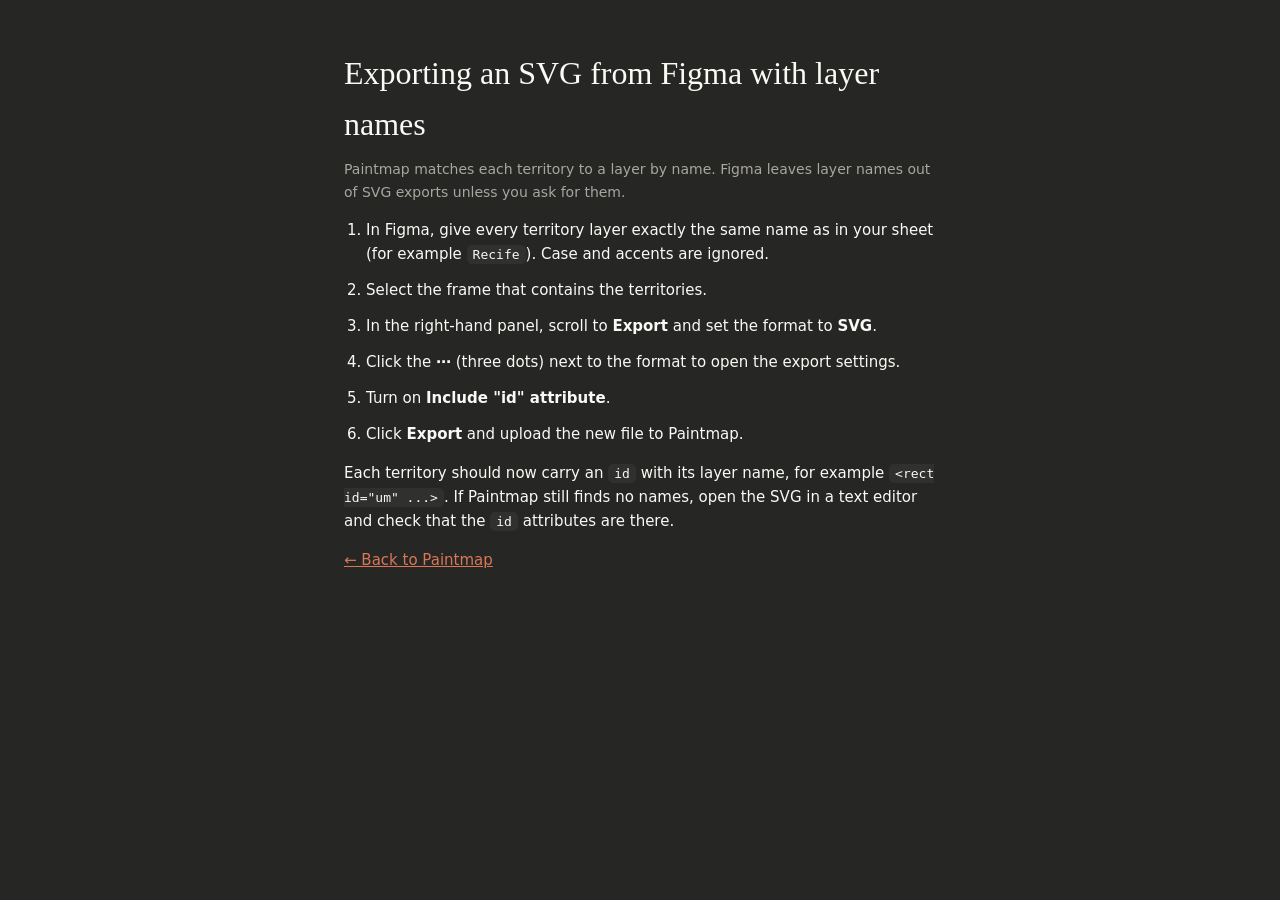
==== docs/figma-export.html @ fa53d297 "added docs section, css changes, description added on main menu" ====
<!DOCTYPE html>
<html lang="en">
<head>
  <meta charset="utf-8">
  <meta name="viewport" content="width=device-width, initial-scale=1">
  <title>Exporting an SVG from Figma with layer names</title>
  <link rel="stylesheet" href="../styles.css">
</head>
<body>
<script>try { if (window.self !== window.top) document.documentElement.classList.add("embedded"); } catch (e) { document.documentElement.classList.add("embedded"); }</script>
<main class="doc">
  <h1>Exporting an SVG from Figma with layer names</h1>
  <p class="muted">Paintmap matches each territory to a layer by name. Figma leaves layer names out of SVG exports unless you ask for them.</p>
  <ol>
    <li>In Figma, give every territory layer exactly the same name as in your sheet (for example <code>Recife</code>). Case and accents are ignored.</li>
    <li>Select the frame that contains the territories.</li>
    <li>In the right-hand panel, scroll to <strong>Export</strong> and set the format to <strong>SVG</strong>.</li>
    <li>Click the <strong>⋯</strong> (three dots) next to the format to open the export settings.</li>
    <li>Turn on <strong>Include "id" attribute</strong>.</li>
    <li>Click <strong>Export</strong> and upload the new file to Paintmap.</li>
  </ol>
  <p>Each territory should now carry an <code>id</code> with its layer name, for example <code>&lt;rect id="um" ...&gt;</code>. If Paintmap still finds no names, open the SVG in a text editor and check that the <code>id</code> attributes are there.</p>
  <p class="back"><a href="../index.html">← Back to Paintmap</a></p>
</main>
</body>
</html>
---- styles.css ----
:root{
  --bg:#262624; --panel:#1f1e1d; --raised:#30302e; --line:#3d3d3a;
  --text:#faf9f5; --muted:#a8a69e; --accent:#d97757; --accent-h:#c6613f;
  --serif:"Tiempos Headline","Source Serif Pro",Georgia,serif;
  --sans:system-ui,-apple-system,"Segoe UI",Roboto,sans-serif;
}
*{box-sizing:border-box}
[hidden]{display:none!important}
html,body{margin:0;height:100%;background:var(--bg);color:var(--text);font-family:var(--sans);font-size:15px}
h1,h2,h3{font-family:var(--serif);font-weight:500;margin:0}
.app{display:grid;grid-template-columns:30% 70%;height:100vh}

/* menu */
.menu{background:var(--panel);border-right:1px solid var(--line);padding:24px;display:flex;flex-direction:column;gap:20px;overflow-y:auto}
.brand{display:flex;align-items:center;gap:10px}
.brand h1{font-size:24px}.spark{color:var(--accent);font-size:26px}
#form{display:flex;flex-direction:column;gap:18px;flex:1}
.field{display:flex;flex-direction:column;gap:6px;color:var(--muted);font-size:13px}
.field small{color:var(--muted)}
input[type=file],input[type=number],input[type=text],select{
  background:var(--raised);border:1px solid var(--line);color:var(--text);border-radius:8px;padding:9px 10px;font:inherit}
input:focus,select:focus{outline:2px solid var(--accent);outline-offset:1px}
input[type=file]::file-selector-button{background:var(--line);color:var(--text);border:0;border-radius:6px;padding:5px 10px;margin-right:10px;cursor:pointer}
.check{display:flex;gap:10px;align-items:flex-start;font-size:14px;line-height:1.4;cursor:pointer}
.check input{accent-color:var(--accent);width:18px;height:18px;margin-top:2px}
.msg{margin:0;font-size:13px;color:var(--muted);line-height:1.45}
.msg.warn{color:#e5b567}.msg.err{color:#e57a6c}
.primary,.btn{background:var(--accent);color:#fff;border:0;border-radius:10px;padding:12px 20px;font:inherit;font-weight:600;cursor:pointer;transition:background .15s}
.primary:hover:not(:disabled),.btn:hover{background:var(--accent-h)}
.primary:disabled{background:var(--line);color:var(--muted);cursor:not-allowed}
.primary.small{padding:9px 16px}

/* canvas */
.main{display:flex;flex-direction:column;min-width:0;height:100vh}
.stage{flex:1;position:relative;min-height:0}
.upload{height:100%;display:flex;flex-direction:column;align-items:center;justify-content:center;gap:16px;padding:24px}
.upload h2{font-size:32px}
.btn{display:inline-block}
.muted{color:var(--muted);margin:0;font-size:14px}
.preview{width:min(460px,80%);max-height:45%;display:flex;justify-content:center}
.preview svg{width:100%;height:100%;max-height:300px}
#mapView{position:absolute;inset:0}
.map-host{position:absolute;inset:0;padding:70px 40px 40px}
.map-host svg{width:100%;height:100%}
svg path,svg polygon,svg polyline,svg rect,svg circle,svg ellipse{transition:filter .1s}
svg .hl{filter:brightness(1.25);stroke:#faf9f5!important;stroke-width:2px!important}
.icon-btn{position:absolute;background:var(--raised);color:var(--text);border:1px solid var(--line);border-radius:10px;padding:9px 14px;font:inherit;cursor:pointer;z-index:5}
.icon-btn:hover{border-color:var(--muted)}
.icon-btn.square{width:44px;height:44px;padding:0;font-size:22px}
.top-left{top:16px;left:16px}.top-right{top:16px;right:16px}

/* legend */
.legend{position:absolute;left:16px;bottom:16px;background:var(--raised);border:1px solid transparent;border-radius:10px;padding:14px 16px;max-width:260px;z-index:4;transition:border-color .15s}
.legend:hover{border-color:#8a8985}
.legend.right{left:auto;right:16px}
.legend h3{font-size:16px;margin-bottom:8px}
.legend ul{list-style:none;margin:0;padding:0;display:flex;flex-direction:column;gap:6px}
.legend li{display:flex;align-items:center;gap:10px;font-size:13px}
.legend li i{width:18px;height:18px;border-radius:4px;flex:none}
.legend .note{margin:10px 0 0;font-size:11px;color:var(--muted);line-height:1.4}
.ear{position:absolute;top:-30px;right:-1px;width:30px;height:30px;background:var(--raised);border:1px solid #8a8985;border-bottom:0;border-radius:8px 8px 0 0;display:grid;place-items:center;cursor:pointer;opacity:0;pointer-events:none;transition:opacity .15s;padding:0}
.legend:hover .ear{opacity:1;pointer-events:auto}
.legend.right .ear{right:auto;left:-1px}
.ear svg{width:16px;height:16px;stroke:var(--text);stroke-width:2;fill:none;stroke-linecap:round}
.ear .ic-left,.legend.right .ear .ic-right{display:none}
.legend.right .ear .ic-left{display:block}

/* palette */
.palette{position:absolute;top:0;right:0;bottom:0;width:320px;background:var(--panel);border-left:1px solid var(--line);padding:70px 20px 20px;overflow-y:auto;z-index:6}
.palette h3{font-size:20px;margin-bottom:16px}
.sw-row{display:flex;gap:14px;align-items:center;margin-bottom:16px}
.sw{width:64px;height:64px;border-radius:10px;border:1px solid var(--line);cursor:pointer;flex:none}
.sw-info{display:flex;flex-direction:column;gap:6px;font-size:13px;min-width:0}
.sw-info input{width:110px;font-family:ui-monospace,monospace}
.sw-info input.bad{outline:2px solid #e57a6c}
.picker{position:fixed;z-index:20;width:200px;background:var(--raised);border:1px solid var(--line);border-radius:12px;padding:12px;display:flex;flex-direction:column;gap:12px;box-shadow:0 8px 30px #0008}
#sv{position:relative;height:150px;border-radius:8px;cursor:crosshair;touch-action:none;
  background-image:linear-gradient(to top,#000,transparent),linear-gradient(to right,#fff,transparent)}
#svDot{position:absolute;width:14px;height:14px;margin:-7px 0 0 -7px;border:2px solid #fff;border-radius:50%;box-shadow:0 0 0 1px #000a;pointer-events:none}
#hue{width:100%;appearance:none;height:12px;border-radius:6px;background:linear-gradient(to right,#f00,#ff0,#0f0,#0ff,#00f,#f0f,#f00)}
#hue::-webkit-slider-thumb{appearance:none;width:16px;height:16px;border-radius:50%;background:#fff;border:2px solid #000a}

/* footer + export */
.footer{position:sticky;bottom:0;display:flex;justify-content:flex-end;padding:12px 20px;background:var(--panel);border-top:1px solid var(--line)}
.dropdown{position:relative}
.dropdown ul{position:absolute;right:0;bottom:calc(100% + 8px);list-style:none;margin:0;padding:6px;background:var(--raised);border:1px solid var(--line);border-radius:10px;min-width:210px;box-shadow:0 8px 30px #0008}
.dropdown li{padding:9px 12px;border-radius:6px;cursor:pointer}
.dropdown li:hover{background:var(--line)}

/* tooltip + toast */
.tooltip{position:fixed;z-index:30;pointer-events:none;background:var(--raised);border:1px solid var(--line);border-radius:10px;padding:10px 14px;box-shadow:0 8px 24px #0009}
.tooltip h2{font-size:18px}
.tooltip h4{margin:4px 0 0;font-weight:500;font-size:14px;color:var(--accent)}
.toast{position:fixed;left:50%;bottom:80px;transform:translateX(-50%);background:var(--raised);border:1px solid var(--line);padding:10px 16px;border-radius:10px;z-index:40}

.muted a{color:var(--accent)}
.doc{max-width:640px;margin:0 auto;padding:48px 24px;line-height:1.6}
.doc h1{font-size:32px;margin-bottom:8px}
.doc ol{padding-left:22px}.doc li{margin-bottom:12px}
.doc code{background:var(--raised);padding:2px 6px;border-radius:5px;font-size:13px}
.doc a{color:var(--accent)}
.seg{border:0;padding:0;margin:0}.seg legend{padding:0;margin-bottom:8px}.seg label{display:flex;gap:8px;align-items:center;color:var(--text);font-size:14px;margin-bottom:6px;cursor:pointer}.seg input{accent-color:var(--accent)}
.legend ul{max-height:45vh;overflow-y:auto}

.legend{cursor:pointer;max-width:calc(100% - 32px)}
.legend ul{display:grid;grid-auto-flow:column;grid-template-rows:repeat(5,auto);gap:6px 28px;max-height:none;overflow-x:auto}
.legend li{white-space:nowrap}
#menuMain,.menu-legend{display:flex;flex-direction:column;gap:18px;flex:1;min-height:0}
.menu-legend h2{font-size:22px}
.legend-edit{flex:1;overflow-y:auto;display:flex;flex-direction:column;gap:10px;padding-right:4px}
.lg-row{display:flex;gap:10px;align-items:center}
.lg-row i{width:26px;height:26px;border-radius:6px;flex:none}
.lg-row input{flex:1;min-width:0}

/* ===== v2: tabbed menu, cards, source, resources ===== */
.menu{gap:24px}
.tabs{display:flex;justify-content:space-between;border-bottom:1px solid var(--line)}
.tab{position:relative;display:flex;align-items:center;height:61px;background:none;border:0;border-bottom:1px solid transparent;margin-bottom:-1px;padding:0;color:var(--muted);font:inherit;font-size:13px;white-space:nowrap;cursor:pointer}
.tab:hover:not(.off){color:var(--text)}
.tab.active{color:#fff;border-bottom-color:#fff}
.tab.off{cursor:not-allowed;opacity:.6}
.tab.off:hover::after{content:"(coming soon)";position:absolute;left:50%;top:100%;transform:translateX(-50%);margin-top:6px;font-size:11px;letter-spacing:.04em;text-transform:none;white-space:nowrap;color:var(--muted);background:var(--raised);border:1px solid var(--line);border-radius:6px;padding:4px 8px;z-index:10}
.tab-pane{display:flex;flex-direction:column;gap:24px}
#menuMain{flex:none;gap:22px}
#form{flex:none;gap:22px}
.up{text-transform:uppercase;letter-spacing:.12em;font-size:11px;color:var(--muted)}
.title-input{background:transparent!important;border:0!important;border-bottom:2px solid var(--line)!important;border-radius:0!important;padding:6px 2px!important;font-size:28px!important;color:var(--text)}
.title-input::placeholder{color:#8a8985}
.title-input:focus{outline:none!important;border-bottom-color:var(--muted)!important}
.cards{display:flex;gap:10px;margin-top:4px}
.card{position:relative;width:125px;height:125px;border:1px solid #5a5955;border-radius:12px;display:flex;flex-direction:column;align-items:center;justify-content:space-between;padding:12px 8px;cursor:pointer;color:var(--muted);font-size:12px}
.card input{position:absolute;opacity:0;pointer-events:none}
.card img{height:54px}
.card i{width:16px;height:16px;border:1.5px solid #8a8985;border-radius:50%;display:grid;place-items:center}
.card:has(input:checked){border-color:#faf9f5;color:var(--text)}
.card:has(input:checked) i{border-color:var(--accent)}
.card:has(input:checked) i::after{content:"";width:8px;height:8px;border-radius:50%;background:var(--accent)}
.card:has(input:focus-visible){outline:2px solid var(--accent);outline-offset:2px}
#rangeCount{width:125px;font-family:ui-monospace,monospace}
.source-row{display:flex;align-items:center;gap:14px}
.source-row .check{flex:none;white-space:nowrap}
#srcInput{flex:1;min-width:0;background:transparent;border:0;border-bottom:1px solid var(--line);border-radius:0;padding:6px 2px;font-size:13px;color:var(--text)}
#srcInput::placeholder{color:var(--line);opacity:1}
#srcInput:focus::placeholder{color:transparent}
#srcInput:focus{outline:none;border-bottom-color:var(--muted)}
#startBtn{align-self:center;width:264px;border-radius:2px;margin-top:6px}
.res-desc{margin:0;font-size:14px;line-height:1.5;color:var(--text)}
.res-row{display:flex;align-items:center;gap:14px;padding:16px 10px}
.res-row+.res-row{border-top:1px solid var(--line)}
.res-row img{width:39px;height:55px;flex:none}
.res-name{flex:1;font-size:13px;min-width:0;overflow-wrap:anywhere}
.ghost{border:1px solid #5a5955;background:transparent;color:var(--muted);padding:8px 26px;font-size:11px;text-decoration:none;cursor:pointer}
.ghost:hover{color:var(--text);border-color:var(--text)}
.primary.mini{align-self:flex-end;border-radius:2px;padding:8px 20px;font-size:11px}
.legend-dock{position:absolute;left:16px;bottom:16px;display:flex;flex-direction:column;align-items:flex-start;gap:8px;max-width:calc(100% - 32px);z-index:4}
.legend-dock.right{left:auto;right:16px;align-items:flex-end}
.legend{position:relative;left:auto;bottom:auto;right:auto}
.legend.right{left:auto;right:auto}
.source{font-size:10pt;color:#a8a69e;text-decoration:underline;max-width:100%;overflow:hidden;text-overflow:ellipsis;white-space:nowrap}
.source:not([href]){cursor:default}
.source[href]:hover{color:var(--text)}
.map-title{position:absolute;top:18px;left:50%;transform:translateX(-50%);margin:0;font-size:28px;max-width:60%;text-align:center;z-index:3;pointer-events:none}

/* ===== v3: top bar, button type, legend fit, pencil ===== */
.menu{padding-top:0}
.tabs{height:61px}
.topbar{height:61px;flex:none;display:flex;align-items:center;justify-content:flex-end;padding:0 20px;border-bottom:1px solid var(--line)}
.dropdown ul{top:calc(100% + 8px);bottom:auto}
.tab,.ghost,.primary,.btn,.icon-btn{font-weight:600;letter-spacing:.2em;text-transform:uppercase}
.primary,.btn,.icon-btn{font-size:12px}
.ghost{border-radius:2px;padding:9px 22px;color:var(--text)}
.tab.off:hover::after{letter-spacing:.04em;font-weight:400}
.legend,.legend-dock{width:max-content;max-width:none}
.legend ul{overflow:visible;grid-auto-columns:max-content}
.legend h3{padding-right:44px}
.edit-btn{position:absolute;top:10px;right:10px;width:28px;height:28px;display:grid;place-items:center;padding:0;background:transparent;border:1px solid #5a5955;border-radius:6px;cursor:pointer}
.edit-btn:hover{border-color:var(--text)}
.edit-btn img{width:14px;height:14px}
.palette{padding-top:24px}

/* ===== v4 ===== */
.topbar{justify-content:space-between;background:var(--panel)}
#exportWrap{margin-left:auto}
.link-btn{display:flex;align-items:center;gap:10px;background:none;border:0;color:var(--text);cursor:pointer;font:inherit;font-size:11px;font-weight:600;letter-spacing:.2em;text-transform:uppercase;padding:8px 0}
.link-btn svg{width:26px;height:12px;stroke:var(--muted);fill:none;stroke-width:1}
.link-btn:hover svg{stroke:var(--text)}
.start-block{display:flex;flex-direction:column;gap:16px}
.req{color:var(--accent);font-weight:600;margin-left:3px}
.title-wrap{position:relative}
.title-wrap .title-input{width:100%;padding-right:28px!important}
.title-req{position:absolute;right:4px;top:50%;transform:translateY(-50%);font-size:22px;margin:0}
.multi{margin-top:-10px}
.multi-link{color:var(--muted);font-size:12px;text-decoration:underline;cursor:pointer;display:inline-block}
.multi-link:hover{color:var(--text)}
.multi-link.off{opacity:.4;cursor:not-allowed}
.chip{display:inline-flex;align-items:center;gap:8px;background:#e3daf7;color:#2a2340;border-radius:999px;padding:4px 6px 4px 12px;font-size:13px;max-width:100%}
.chip span{overflow:hidden;text-overflow:ellipsis;white-space:nowrap}
.chip button{background:none;border:0;color:inherit;font-size:16px;line-height:1;cursor:pointer;padding:0 6px}
#srcInput:disabled{opacity:.4;cursor:not-allowed}
.source{position:relative;z-index:5;pointer-events:auto}

/* ===== v5: fixed start bar, docs, chip ===== */
.menu{padding:0;gap:0;overflow:hidden;min-height:0}
.tabs{margin:0 24px}
.menu-scroll{flex:1;min-height:0;overflow-y:auto;padding:24px}
.start-block{flex:none;border-top:1px solid var(--line);padding:16px 24px 20px;background:var(--panel)}
.about{margin:0 0 22px;font-size:13px;line-height:1.55;color:var(--muted)}
.chip{display:flex;justify-content:space-between;width:100%;background:#2a1208;color:var(--accent);padding:11px 14px 11px 18px;font-size:15px}
.chip button{color:var(--accent);font-size:20px}
.docs-h{font:400 24px/1.25 var(--sans);margin:0 0 18px}
.doc-item{display:flex;align-items:center;justify-content:space-between;gap:16px;width:100%;background:none;border:0;border-bottom:1px solid #5a5955;color:var(--text);font:inherit;font-size:14px;padding:16px 0;cursor:pointer;text-align:left}
.doc-item svg{width:26px;height:12px;flex:none;stroke:var(--muted);fill:none;stroke-width:1}
.doc-item:hover svg{stroke:var(--text)}
.doc-back{color:var(--muted);margin-bottom:18px}
#docView .docs-h{padding-bottom:16px;border-bottom:1px solid #5a5955;margin-bottom:12px}
#docFrame{display:block;width:100%;height:calc(100vh - 360px);min-height:260px;border:0;background:transparent}
html.embedded body{background:transparent}
.embedded .doc{padding:0;max-width:none;margin:0}
.embedded .doc h1,.embedded .doc .back{display:none}
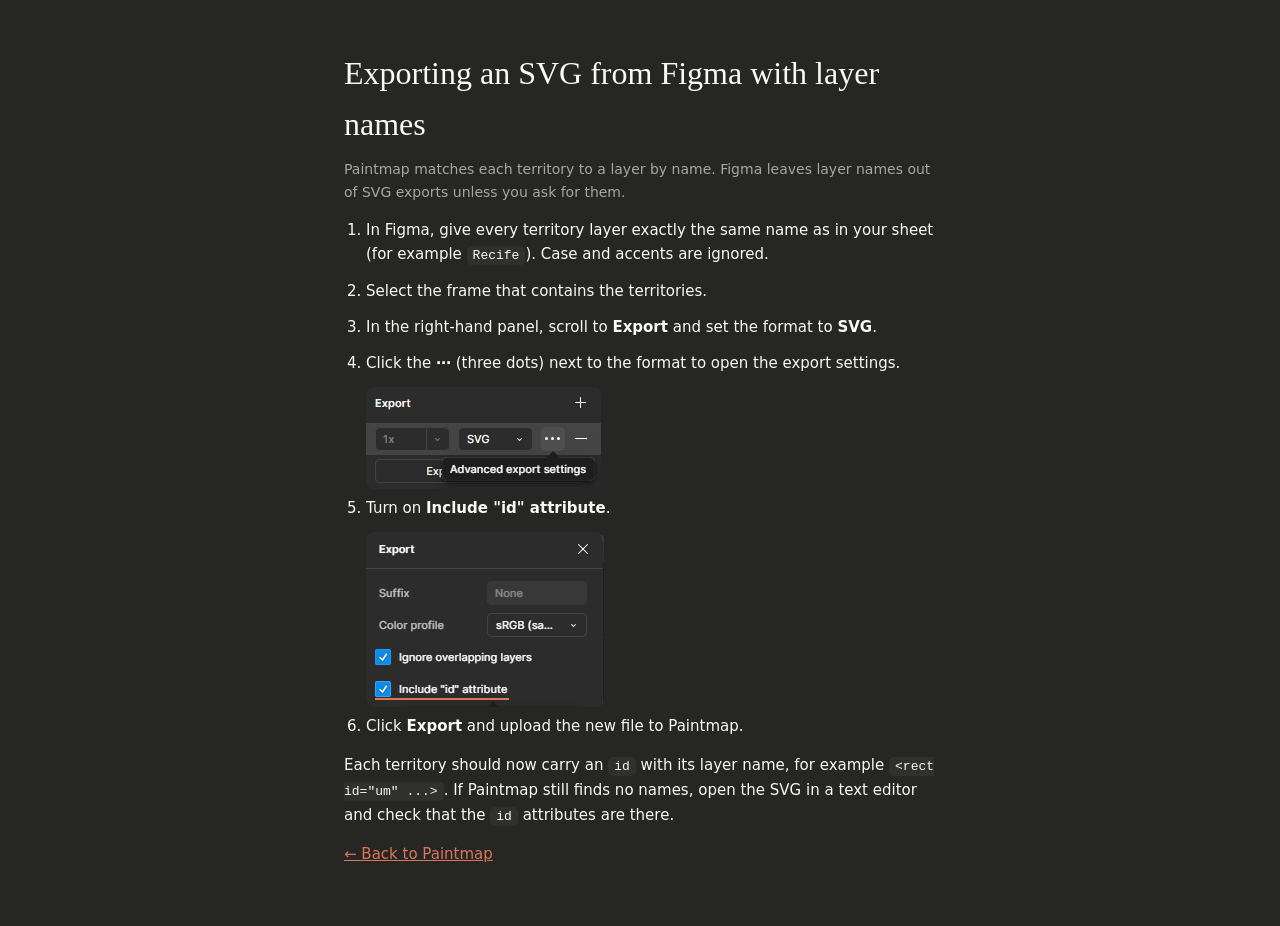
==== commit 9cc26f9a: "added drag and drop function for resources" ====
--- a/docs/figma-export.html
+++ b/docs/figma-export.html
@@ -16,7 +16,9 @@
     <li>Select the frame that contains the territories.</li>
     <li>In the right-hand panel, scroll to <strong>Export</strong> and set the format to <strong>SVG</strong>.</li>
     <li>Click the <strong>⋯</strong> (three dots) next to the format to open the export settings.</li>
+    <img src="../assets/figma-id1.png">
     <li>Turn on <strong>Include "id" attribute</strong>.</li>
+    <img src="../assets/figma-id2.png">
     <li>Click <strong>Export</strong> and upload the new file to Paintmap.</li>
   </ol>
   <p>Each territory should now carry an <code>id</code> with its layer name, for example <code>&lt;rect id="um" ...&gt;</code>. If Paintmap still finds no names, open the SVG in a text editor and check that the <code>id</code> attributes are there.</p>
--- a/styles.css
+++ b/styles.css
@@ -217,3 +217,24 @@
 html.embedded body{background:transparent}
 .embedded .doc{padding:0;max-width:none;margin:0}
 .embedded .doc h1,.embedded .doc .back{display:none}
+
+/* ===== v6: resources drag & import ===== */
+.res-row{border:1px solid transparent;border-radius:6px;cursor:default;position:relative}
+.res-row+.res-row{border-top-color:var(--line);border-top-left-radius:0;border-top-right-radius:0}
+.res-row:hover{border-color:#8a8985;border-radius:6px;cursor:grab}
+.res-row:hover+.res-row{border-top-color:transparent}
+.res-row:active{cursor:grabbing}
+.res-actions{display:flex;flex-direction:column;align-items:center;gap:6px;visibility:hidden}
+.grip{width:10px;height:16px;fill:var(--muted);flex:none;visibility:hidden}
+.res-row:hover .res-actions,.res-row:hover .grip{visibility:visible}
+.import-btn{background:#6b6a66;color:#fff;border:0;border-radius:2px;padding:5px 18px;font:inherit;font-size:10px;font-weight:600;letter-spacing:.2em;text-transform:uppercase;cursor:pointer}
+.import-btn:hover{background:#8a8985}
+.dl-link{font-size:10px;font-weight:600;letter-spacing:.2em;text-transform:uppercase;color:var(--muted);text-decoration:underline;cursor:pointer}
+.dl-link:hover{color:var(--text)}
+.res-row.dragging{background:#0e0e0e;border-color:transparent}
+.res-row.dragging>*{visibility:hidden}
+.res-row.dragging::before{content:"Drag to canvas to Import";position:absolute;inset:0;display:grid;place-items:center;font-size:12px;color:var(--muted)}
+.drop-overlay{position:absolute;inset:0;z-index:50;background:rgba(16,16,16,.9);display:flex;flex-direction:column;align-items:center;justify-content:center;gap:24px}
+.drop-overlay p{margin:0;font-size:26px;color:var(--text)}
+.canvas-toast{position:absolute;top:16px;left:16px;z-index:60;background:var(--raised);border:1px solid var(--line);border-radius:8px;padding:10px 16px;font-size:13px;box-shadow:0 6px 20px #0008}
+.doc img{max-width:100%;height:auto;border-radius:8px}
